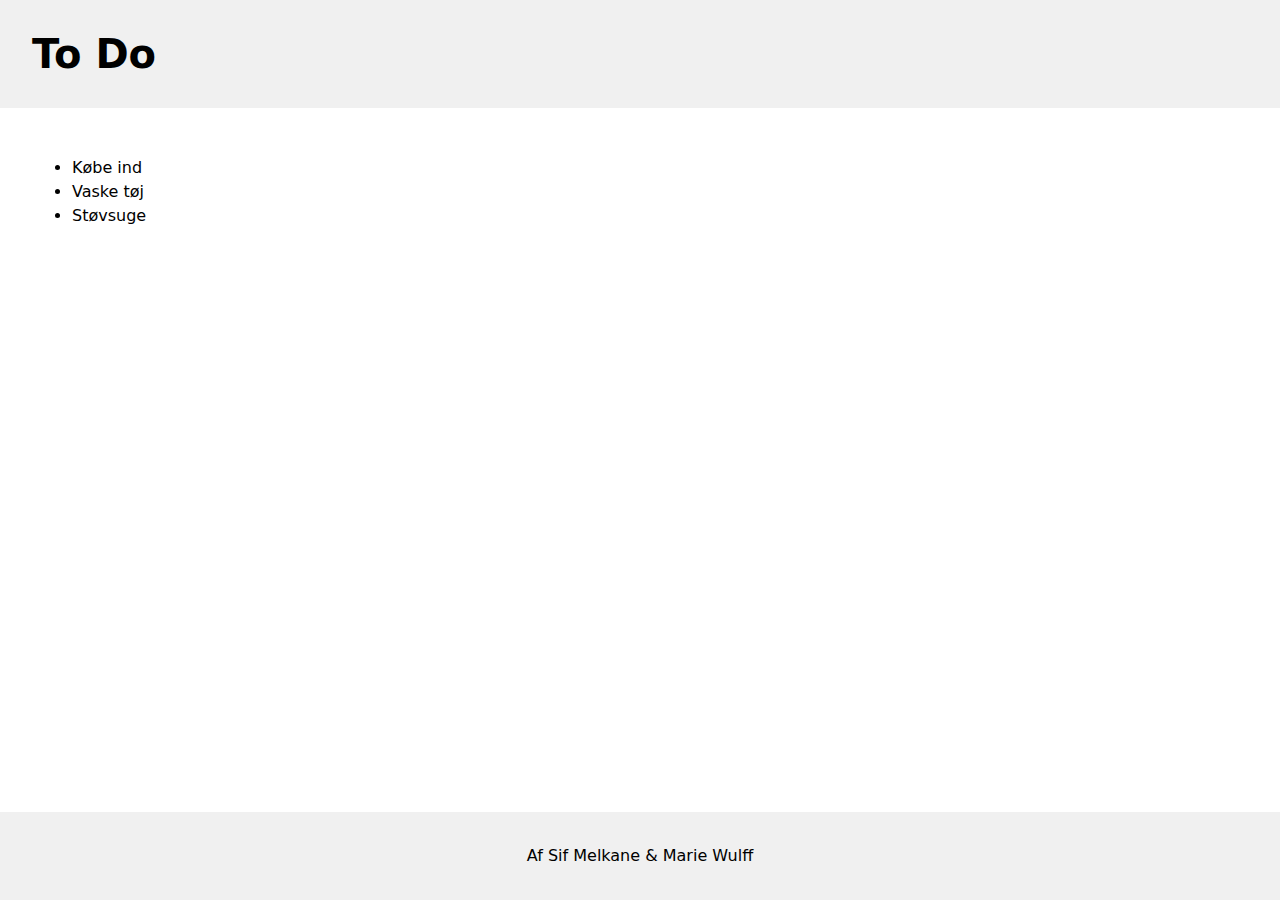
==== todo.html @ 18f74b85 "tester" ====
<!DOCTYPE html>
<html lang="en">

<head>
    <meta charset="UTF-8">
    <meta name="viewport" content="width=device-width, initial-scale=1.0">
    <title>To Do</title>
    <link rel="stylesheet" href="reset.css">
    <link rel="stylesheet" href="style.css">
    <script type="module" src="todo.js"></script>
</head>

<body>
    <header>
        <h1>To Do</h1>
    </header>
    <main>
        <ul>
            <li>Købe ind</li>
            <li>Vaske tøj</li>
            <li>Støvsuge</li>
        </ul>
    </main>
    <footer>Af Sif Melkane & Marie Wulff</footer>

</body>

</html>
---- style.css ----
body {
  display: grid;
  grid-template-rows: auto 1fr auto;
  height: 100vh;

  > * {
    padding: 2rem;
  }
}

header {
  background: rgb(240, 240, 240);
}

footer {
  background: rgb(240, 240, 240);
  text-align: center;
}

h1 {
  font-size: 2.5rem;
  font-weight: 600;
}
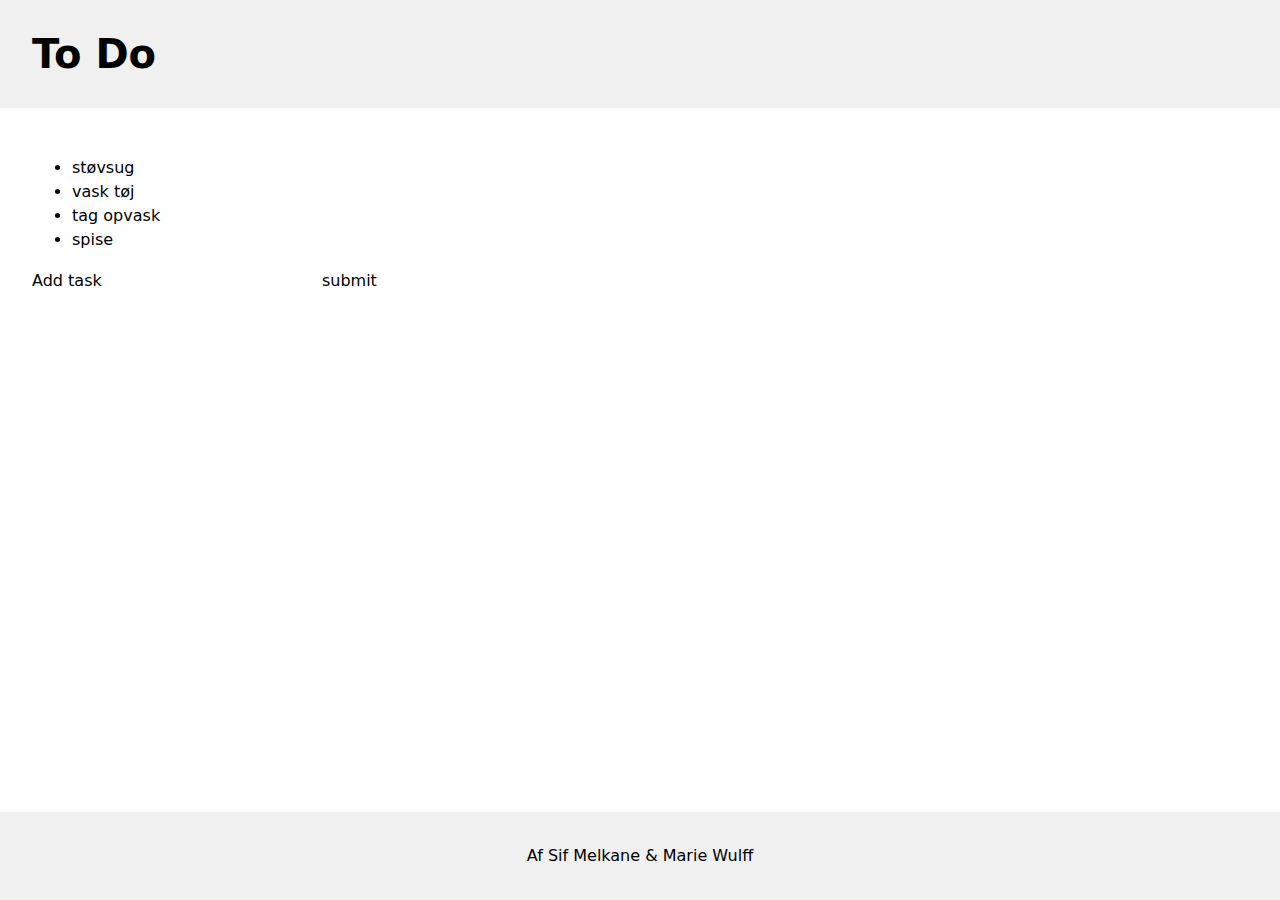
==== commit 114a26e6: "Can add elements to hardcoded list" ====
--- a/todo.html
+++ b/todo.html
@@ -16,10 +16,14 @@
     </header>
     <main>
         <ul>
-            <li>Købe ind</li>
-            <li>Vaske tøj</li>
-            <li>Støvsuge</li>
         </ul>
+        <label for="tasklist">Add task</label>
+        <input type="text" name="tasklist" id="tasklist">
+        <button>submit</button>
+        <!-- <li>
+            <input type="checkbox" name="done" id="done">
+            <input type="text" name="task" id="task">
+        </li> -->
     </main>
     <footer>Af Sif Melkane & Marie Wulff</footer>
 
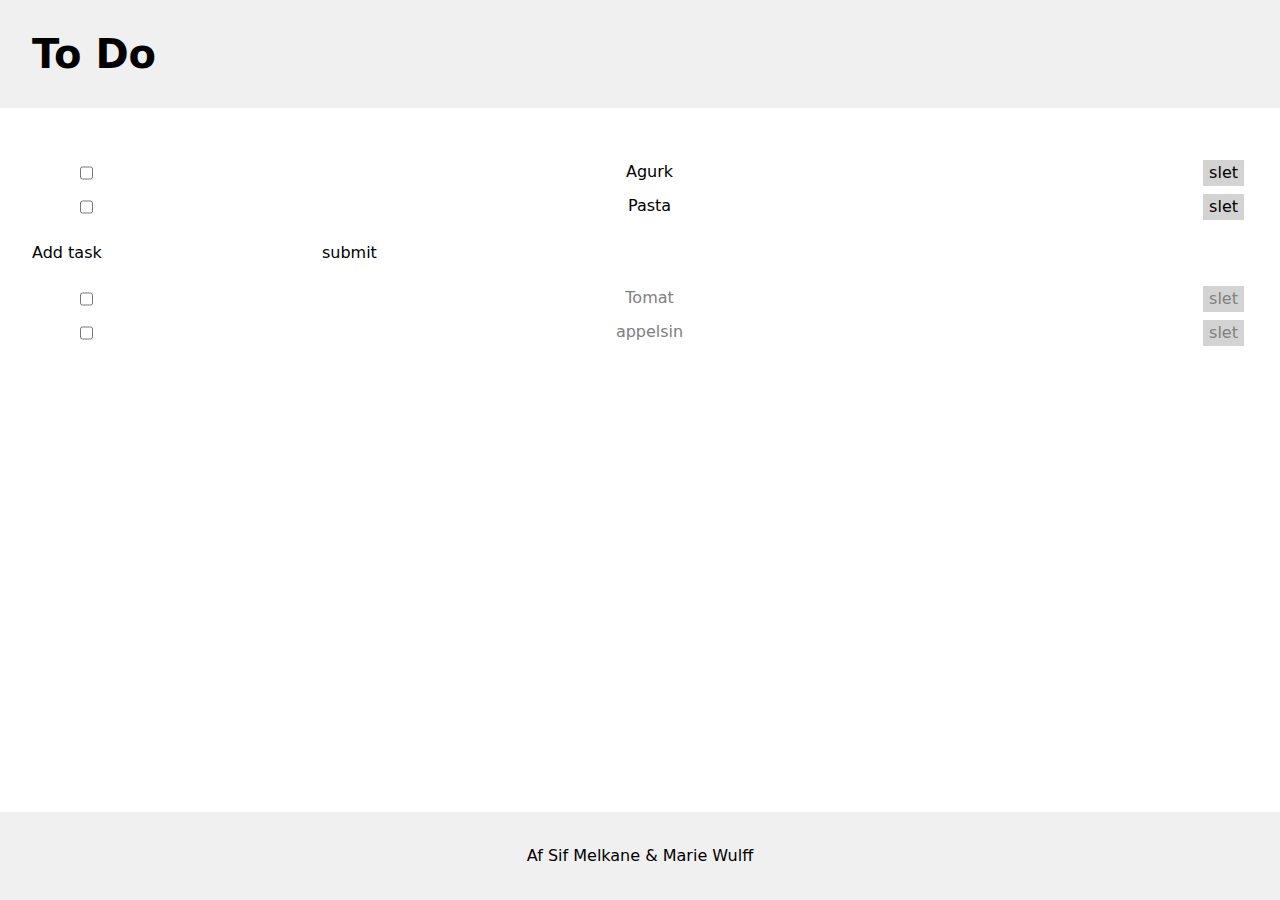
==== commit c1aa0cf3: "Creates lists from done status. New elements not working with new objects" ====
--- a/todo.html
+++ b/todo.html
@@ -15,11 +15,13 @@
         <h1>To Do</h1>
     </header>
     <main>
-        <ul>
+        <ul id="list_active">
         </ul>
         <label for="tasklist">Add task</label>
         <input type="text" name="tasklist" id="tasklist">
         <button>submit</button>
+        <ul id="list_done">
+        </ul>
         <!-- <li>
             <input type="checkbox" name="done" id="done">
             <input type="text" name="task" id="task">
--- a/style.css
+++ b/style.css
@@ -21,3 +21,17 @@
   font-size: 2.5rem;
   font-weight: 600;
 }
+
+li {
+  display: flex;
+  justify-content: space-between;
+  padding: 0.25rem;
+}
+
+li button {
+  background-color: lightgray;
+}
+
+#list_done li {
+  color: gray;
+}
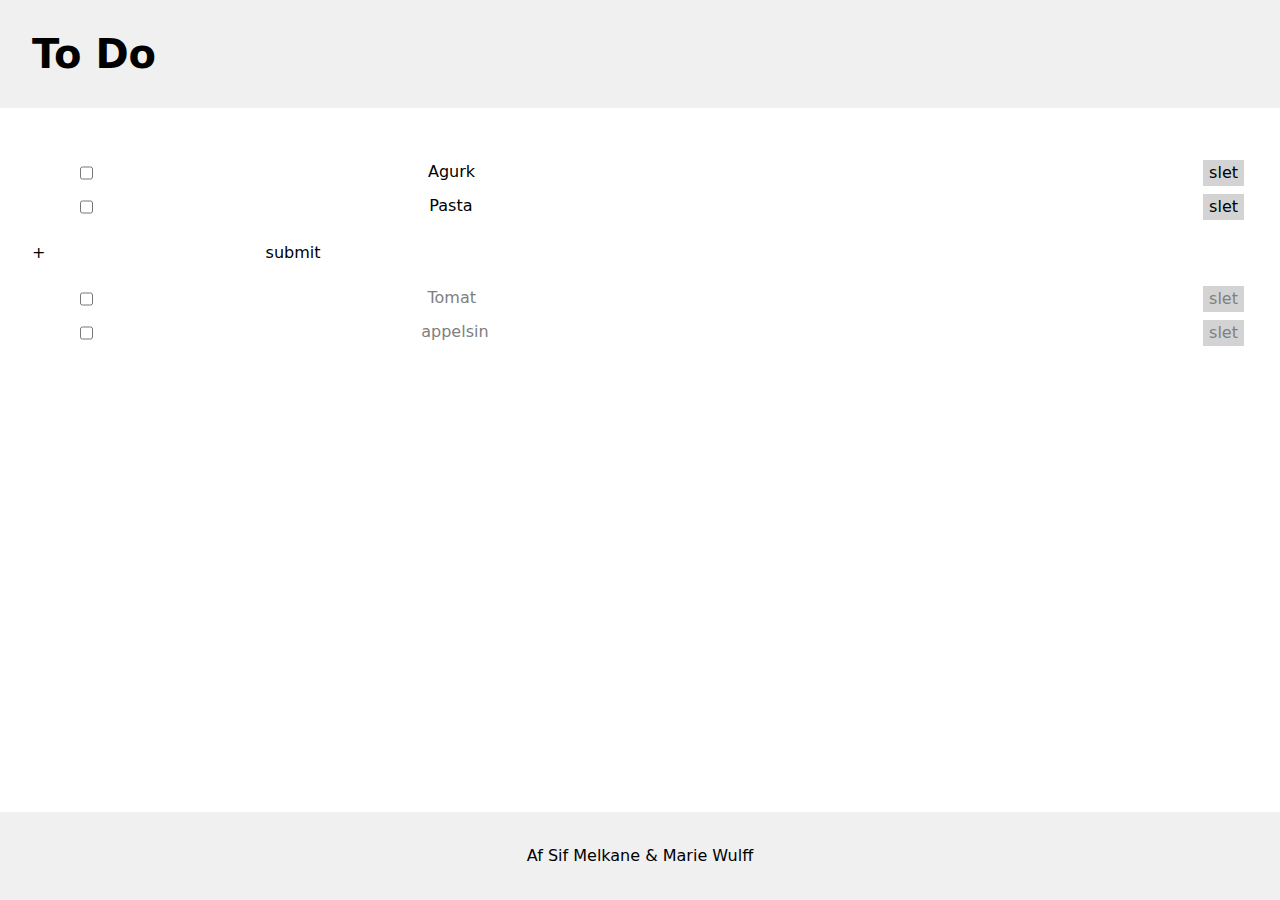
==== commit c05b356c: "setting up for amount - no functionality" ====
--- a/todo.html
+++ b/todo.html
@@ -17,7 +17,7 @@
     <main>
         <ul id="list_active">
         </ul>
-        <label for="tasklist">Add task</label>
+        <label for="tasklist">+</label>
         <input type="text" name="tasklist" id="tasklist">
         <button>submit</button>
         <ul id="list_done">
--- a/style.css
+++ b/style.css
@@ -35,3 +35,7 @@
 #list_done li {
   color: gray;
 }
+
+[type="number"] {
+  max-width: 4rem;
+}
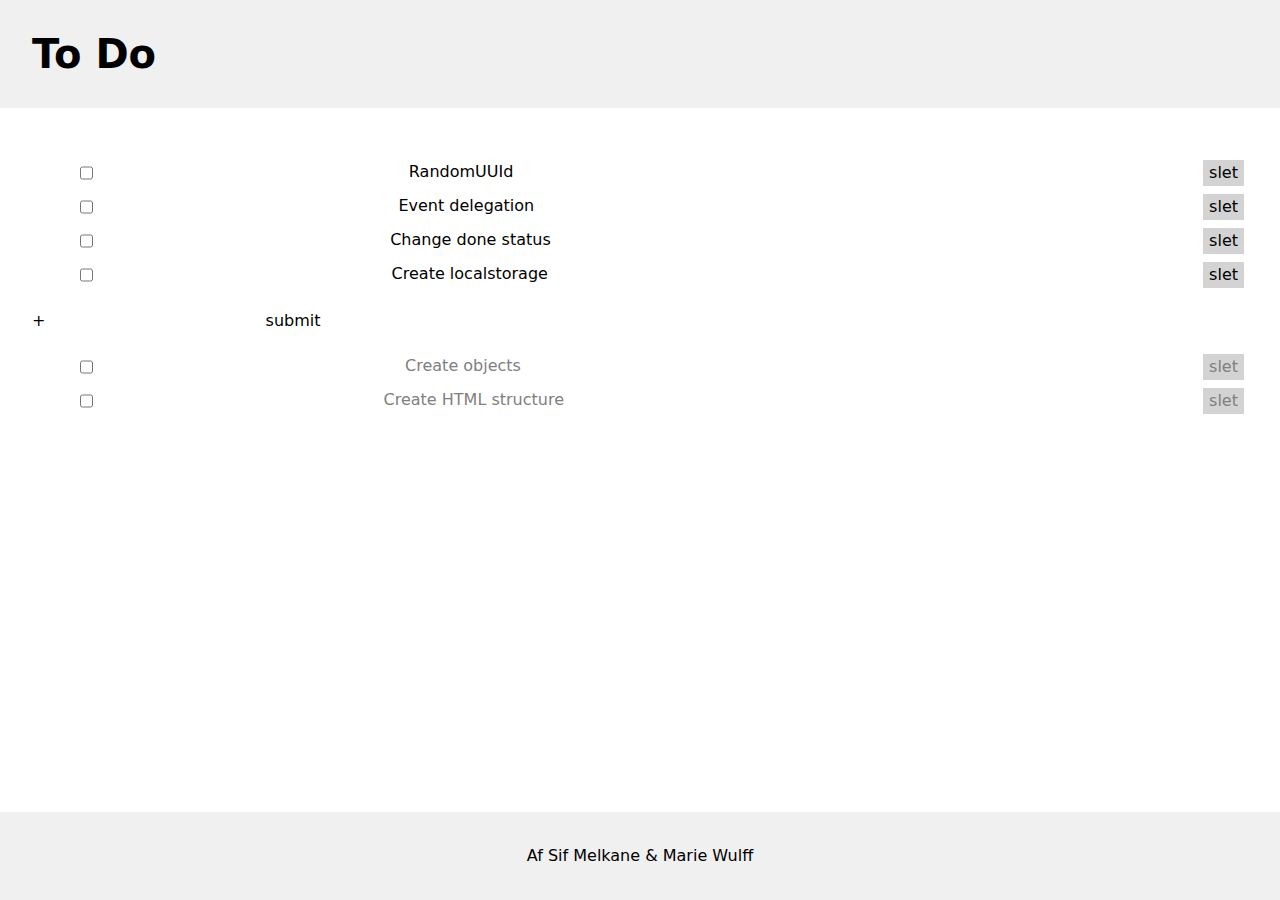
==== commit 2dc639b0: "event bubleling  started + listener på checkbox, og ændringer started" ====
--- a/todo.html
+++ b/todo.html
@@ -1,34 +1,25 @@
 <!DOCTYPE html>
 <html lang="en">
+  <head>
+    <meta charset="UTF-8" />
+    <meta name="viewport" content="width=device-width, initial-scale=1.0" />
+    <title>To Do</title>
+    <link rel="stylesheet" href="reset.css" />
+    <link rel="stylesheet" href="style.css" />
+    <script type="module" src="todo.js"></script>
+  </head>
 
-<head>
-    <meta charset="UTF-8">
-    <meta name="viewport" content="width=device-width, initial-scale=1.0">
-    <title>To Do</title>
-    <link rel="stylesheet" href="reset.css">
-    <link rel="stylesheet" href="style.css">
-    <script type="module" src="todo.js"></script>
-</head>
-
-<body>
+  <body>
     <header>
-        <h1>To Do</h1>
+      <h1>To Do</h1>
     </header>
     <main>
-        <ul id="list_active">
-        </ul>
-        <label for="tasklist">+</label>
-        <input type="text" name="tasklist" id="tasklist">
-        <button>submit</button>
-        <ul id="list_done">
-        </ul>
-        <!-- <li>
-            <input type="checkbox" name="done" id="done">
-            <input type="text" name="task" id="task">
-        </li> -->
+      <ul id="list_active"></ul>
+      <label for="tasklist">+</label>
+      <input type="text" name="tasklist" id="tasklist" />
+      <button>submit</button>
+      <ul id="list_done"></ul>
     </main>
     <footer>Af Sif Melkane & Marie Wulff</footer>
-
-</body>
-
-</html>+  </body>
+</html>
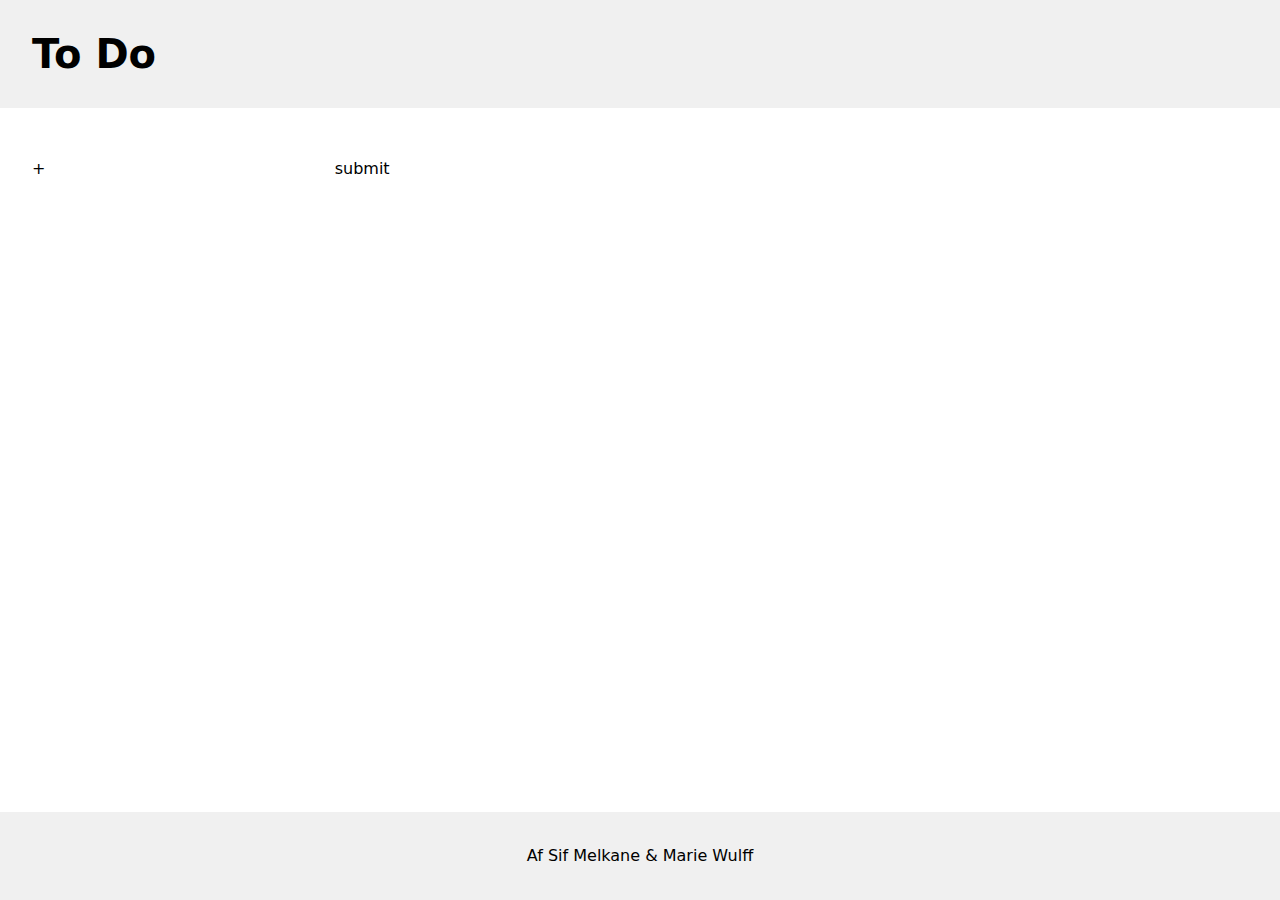
==== commit 7bc2090a: "amount input setup done - changes not possible + input element added to task  - changes not possible" ====
--- a/todo.html
+++ b/todo.html
@@ -17,6 +17,7 @@
       <ul id="list_active"></ul>
       <label for="tasklist">+</label>
       <input type="text" name="tasklist" id="tasklist" />
+      <input type="number" name="amount" id="amount" />
       <button>submit</button>
       <ul id="list_done"></ul>
     </main>
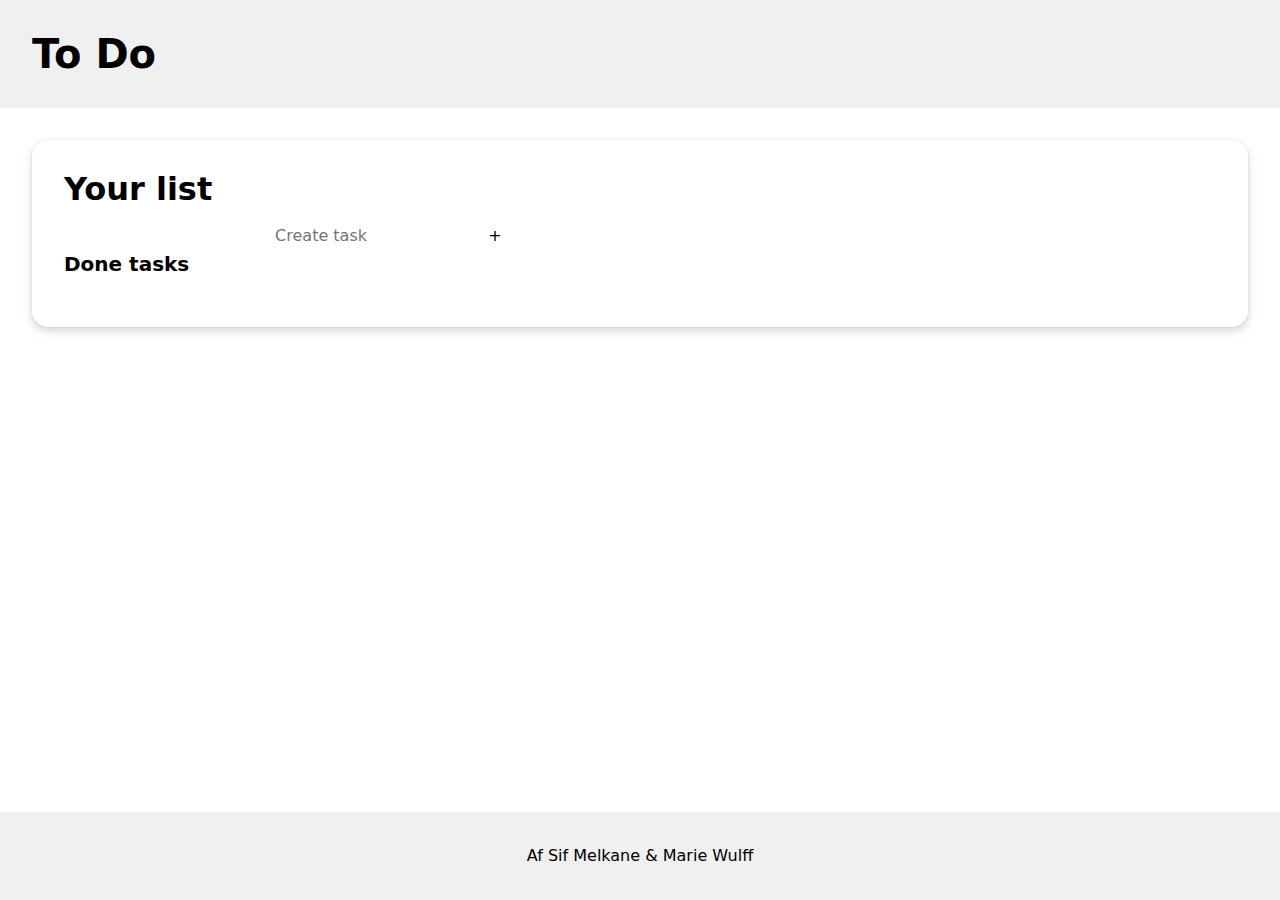
==== commit 1c75daf8: "Started styling" ====
--- a/todo.html
+++ b/todo.html
@@ -1,26 +1,35 @@
 <!DOCTYPE html>
 <html lang="en">
-  <head>
+
+<head>
     <meta charset="UTF-8" />
     <meta name="viewport" content="width=device-width, initial-scale=1.0" />
     <title>To Do</title>
     <link rel="stylesheet" href="reset.css" />
     <link rel="stylesheet" href="style.css" />
     <script type="module" src="todo.js"></script>
-  </head>
+</head>
 
-  <body>
+<body>
     <header>
-      <h1>To Do</h1>
+        <h1>To Do</h1>
     </header>
     <main>
-      <ul id="list_active"></ul>
-      <label for="tasklist">+</label>
-      <input type="text" name="tasklist" id="tasklist" />
-      <input type="number" name="amount" id="amount" />
-      <button>submit</button>
-      <ul id="list_done"></ul>
+        <section>
+            <h2>Your list</h2>
+            <ul id="list_active"></ul>
+            <article>
+                <input type="number" name="amount" id="amount" />
+                <input type="text" name="tasklist" id="tasklist" placeholder="Create task" />
+                <button>+</button>
+
+            </article>
+
+            <h3>Done tasks</h3>
+            <ul id="list_done"></ul>
+        </section>
     </main>
     <footer>Af Sif Melkane & Marie Wulff</footer>
-  </body>
-</html>
+</body>
+
+</html>--- a/style.css
+++ b/style.css
@@ -7,7 +7,6 @@
     padding: 2rem;
   }
 }
-
 header {
   background: rgb(240, 240, 240);
 }
@@ -17,25 +16,55 @@
   text-align: center;
 }
 
+/* ****************************** */
+
 h1 {
   font-size: 2.5rem;
   font-weight: 600;
 }
 
-li {
-  display: flex;
-  justify-content: space-between;
-  padding: 0.25rem;
+h2 {
+  font-size: 2rem;
+  font-weight: 600;
 }
 
-li button {
-  background-color: lightgray;
+h3 {
+  font-size: 1.25rem;
+  font-weight: 600;
+}
+
+/* ****************************** */
+
+section {
+  border-radius: 1rem;
+  box-shadow: 0px 1px 3px rgba(210, 210, 210, 0.8), 0px 4px 10px rgba(210, 210, 210, 0.8);
+  padding: 2rem;
 }
 
 #list_done li {
   color: gray;
 }
 
-[type="number"] {
-  max-width: 4rem;
+li {
+  display: flex;
+  gap: 1rem;
+  padding: 0.25rem;
+
+  button {
+    background-color: lightgray;
+  }
+
+  .content {
+    display: grid;
+    grid-template-columns: 1fr auto;
+    gap: 1rem;
+  }
+
+  #number {
+    max-width: 2rem;
+
+    &::after {
+      content: "x";
+    }
+  }
 }
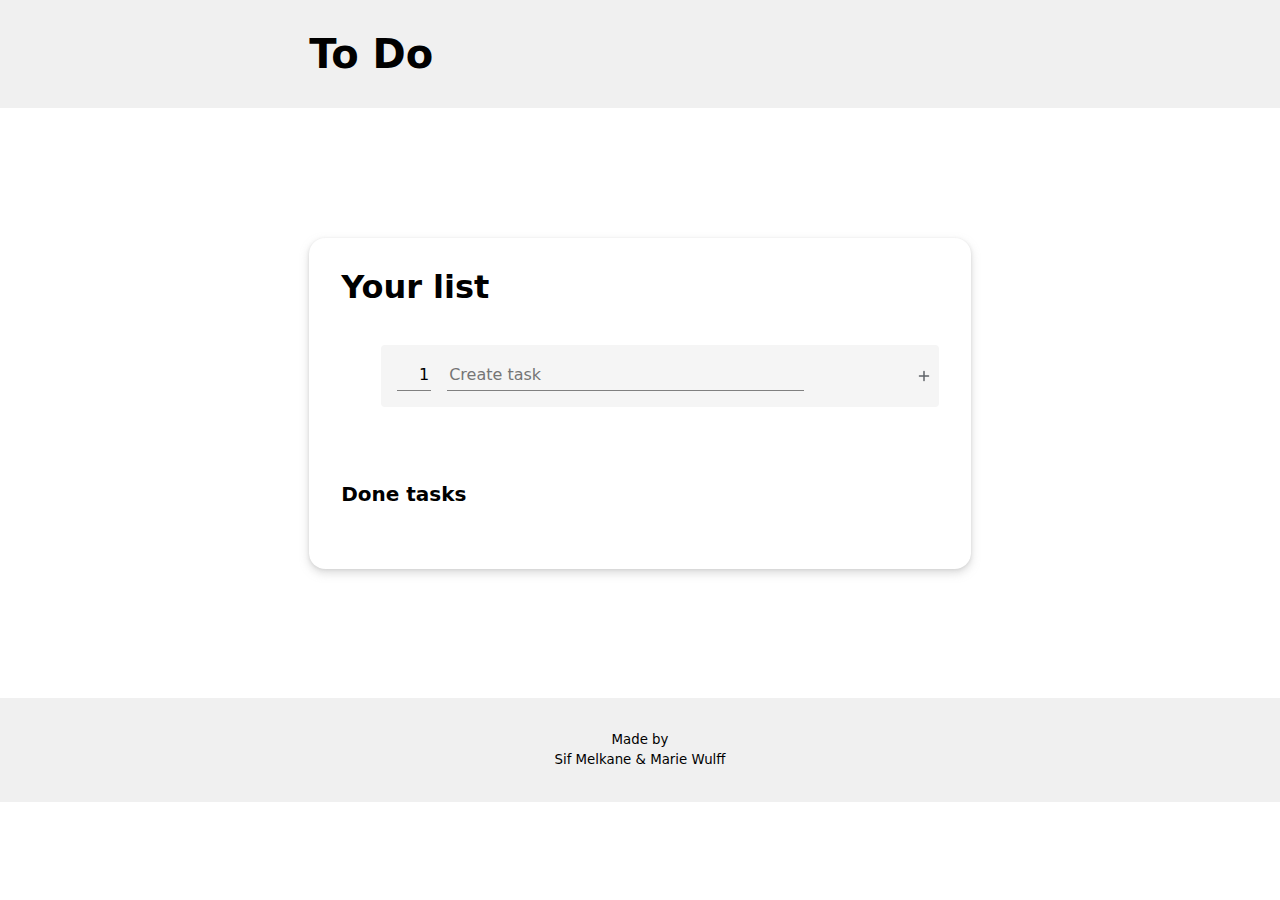
==== commit 5bc82be5: "More styling" ====
--- a/todo.html
+++ b/todo.html
@@ -15,21 +15,22 @@
         <h1>To Do</h1>
     </header>
     <main>
-        <section>
+        <section class="flow-space">
             <h2>Your list</h2>
             <ul id="list_active"></ul>
-            <article>
-                <input type="number" name="amount" id="amount" />
+            <div class="create">
+                <input type="number" name="amount" id="amount" value="1" />
                 <input type="text" name="tasklist" id="tasklist" placeholder="Create task" />
-                <button>+</button>
-
-            </article>
+                <button><img src="icons/add.svg" alt="" class="add"></button>
+            </div>
 
             <h3>Done tasks</h3>
             <ul id="list_done"></ul>
         </section>
     </main>
-    <footer>Af Sif Melkane & Marie Wulff</footer>
+    <footer><small>Made by <br>
+            Sif Melkane & Marie Wulff</small>
+    </footer>
 </body>
 
 </html>--- a/style.css
+++ b/style.css
@@ -1,4 +1,4 @@
-body {
+/* body {
   display: grid;
   grid-template-rows: auto 1fr auto;
   height: 100vh;
@@ -6,7 +6,32 @@
   > * {
     padding: 2rem;
   }
+} */
+
+body {
+  --gap: 1rem;
+  --max: minmax(var(--gap), 1fr);
+  --content: minmax(0, 65ch);
+
+  display: grid;
+  grid-template-columns:
+    [max-start] var(--max)
+    [content-start] var(--content) [content-end]
+    var(--max) [max-end];
+  align-items: start;
+
+  > * {
+    grid-column: max;
+    display: grid;
+    grid: auto / subgrid;
+    padding: 2rem;
+
+    > :not(&) {
+      grid-column: content;
+    }
+  }
 }
+
 header {
   background: rgb(240, 240, 240);
 }
@@ -33,38 +58,112 @@
   font-weight: 600;
 }
 
+button {
+  min-width: 30px;
+  border-radius: 40rem;
+
+  aspect-ratio: 1 / 1;
+
+  &:hover {
+    background-color: rgb(236, 236, 236);
+  }
+}
+
 /* ****************************** */
 
 section {
   border-radius: 1rem;
+  /* background-color: rgb(253, 253, 229); */
   box-shadow: 0px 1px 3px rgba(210, 210, 210, 0.8), 0px 4px 10px rgba(210, 210, 210, 0.8);
   padding: 2rem;
+
+  display: grid;
+  grid-template-columns: [full-start] 24px [amount] 50px auto 30px [full-end];
+  column-gap: 1rem;
+
+  h2,
+  h3 {
+    grid-column: full;
+  }
+
+  .create {
+    position: relative;
+    grid-column: 2 / -1;
+    display: grid;
+    grid-template-columns: subgrid;
+
+    background-color: rgb(245, 245, 245);
+    padding: 1rem;
+    border-radius: 0.25rem;
+
+    #amount {
+      max-width: 8rem;
+      text-align: right;
+      border-bottom: thin solid grey;
+    }
+
+    input[type="text"] {
+      border-bottom: thin solid grey;
+      width: 80%;
+    }
+
+    /* .bla {
+      display: flex;
+      justify-content: space-between;
+    } */
+  }
+
+  ul {
+    padding: 0;
+    grid-column: full;
+    display: grid;
+    grid-template-columns: subgrid;
+
+    li {
+      grid-column: full;
+      display: grid;
+      grid-template-columns: subgrid;
+
+      #number::after {
+        content: "x";
+      }
+
+      [data-type="trash"] {
+        background-image: url(/icons/remove.svg);
+        background-repeat: no-repeat;
+        background-position: center center;
+      }
+    }
+  }
 }
 
+/* ****************************** */
+
 #list_done li {
+  text-decoration: line-through;
   color: gray;
 }
 
-li {
-  display: flex;
-  gap: 1rem;
-  padding: 0.25rem;
+#number {
+  text-align: right;
+}
 
-  button {
-    background-color: lightgray;
+/* ****************************** */
+
+.flow-space {
+  --flow-space: 0.5rlh;
+
+  > * + * {
+    margin-block-start: var(--flow-space);
   }
 
-  .content {
-    display: grid;
-    grid-template-columns: 1fr auto;
-    gap: 1rem;
+  h2 {
+    --flow-space: 3rlh;
   }
-
-  #number {
-    max-width: 2rem;
-
-    &::after {
-      content: "x";
-    }
+  h3 {
+    --flow-space: 3rlh;
+  }
+  h4 {
+    --flow-space: 1.5rlh;
   }
 }
